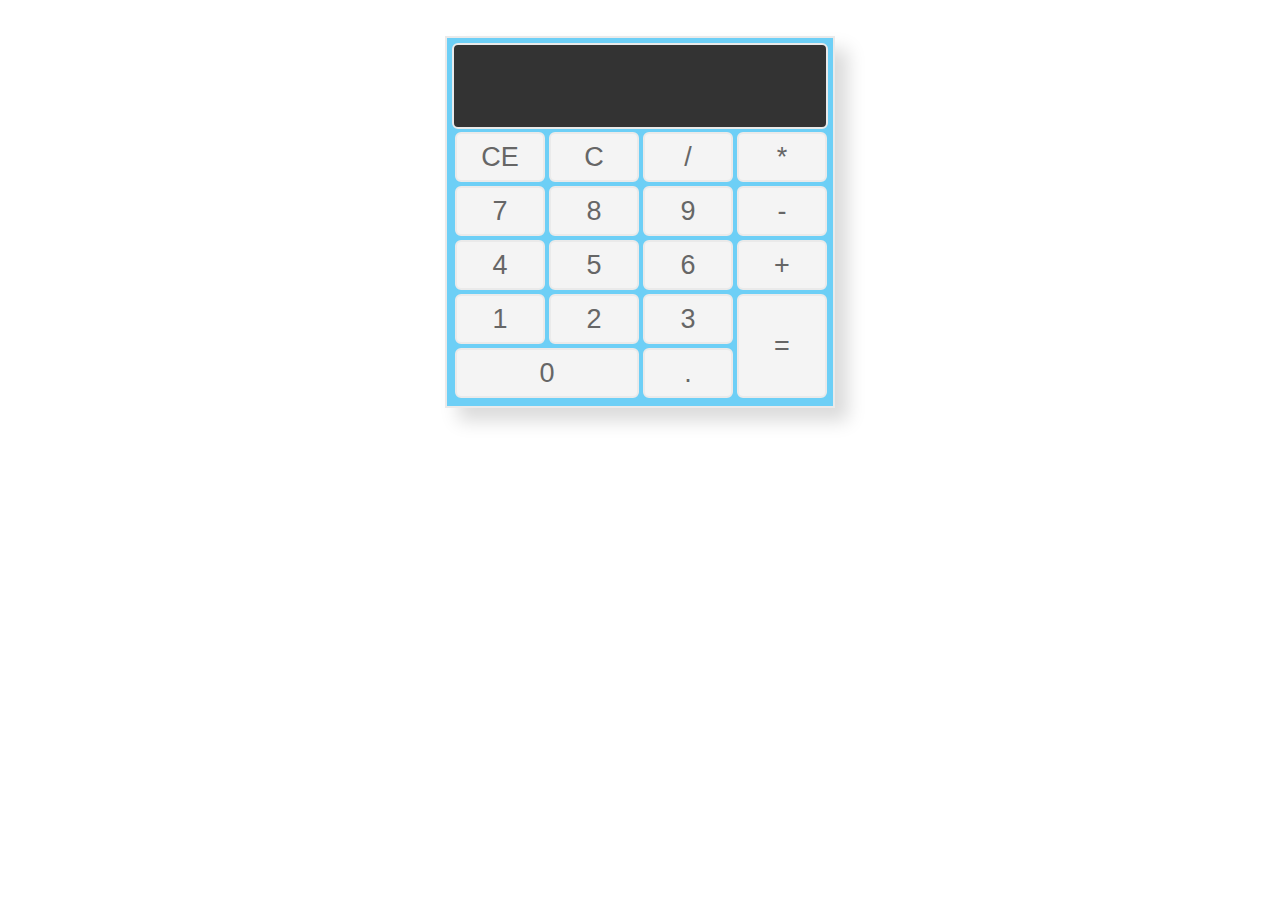
==== index.html @ 0f4b1cb3 "Rename calculator.html to index.html" ====
<!-- Version 1.0.0 21.02.2017 -->
<!DOCTYPE html>
<html lang="en">
<head>
	<meta charset="UTF-8">
	<meta http-equiv="X-UA-Compatible" content="IE=edge">
    <meta name="viewport" content="width=device-width, initial-scale=1">
	<title>Calculator JS</title>
	<link rel="stylesheet" href="style.css">
	<link rel="stylesheet" href="main.js">
</head>
<body>
	<div class="calc">
		<div class="calc_display">
			<input type="text" name="" class="calc_display-input">
		</div>
		<div class="calc_buttons">
			<table class="calc_table">
				<tr class="calc_buttons-row">
					<td>
						<button type="button" class="btn btn_default btn_hover_red clear_btn" id="ce">ce</button>
					</td>
					<td>
						<button type="button" class="btn btn_default btn_hover_red clear_btn" id="c">c</button>
					</td>
					<td>
						<button type="button" class="btn btn_default btn_hover_blue operation">/</button>
					</td>
					<td>
						<button type="button" class="btn btn_default btn_hover_blue operation">*</button>
					</td>
				</tr>
				<tr class="calc_buttons-row">
					<td>
						<button type="button" class="number btn btn_default">7</button>
					</td>
					<td>
						<button type="button" class="number btn btn_default">8</button>
					</td>
					<td>
						<button type="button" class="number btn btn_default">9</button>
					</td>
					<td>
						<button type="button" class="btn btn_default btn_hover_blue operation">-</button>
					</td>
				</tr>
				<tr class="calc_buttons-row">
					<td>
						<button type="button" class="number btn btn_default">4</button>
					</td>
					<td>
						<button type="button" class="number btn btn_default">5</button>
					</td>
					<td>
						<button type="button" class="number btn btn_default">6</button>
					</td>
					<td>
						<button type="button" class="btn btn_default btn_hover_blue operation">+</button>
					</td>
				</tr>
				<tr class="calc_buttons-row">
					<td>
						<button type="button" class="number btn btn_default">1</button>
					</td>
					<td>
						<button type="button" class="number btn btn_default">2</button>
					</td>
					<td>
						<button type="button" class="number btn btn_default">3</button>
					</td>
					<td rowspan="2">
						<button type="button" class="btn btn_default btn_tall btn_hover_blue" id="result">=</button>
					</td>
				</tr>
				<tr class="calc_buttons-row">
					<td colspan="2">
						<button type="button" class="number btn btn_default btn_wide">0</button>
					</td>
					<td>
						<button type="button" class="btn btn_default" id="decimal">.</button>
					</td>
				</tr>
			</table>
		</div>
	</div>
	<script src="main.js"></script>
</body>
</html>
---- style.css ----
:focus {
    outline-width: 0;
}

.calc {
	margin: 36px auto;
	width: 376px;
	height: 358px;
	padding: 5px;
	background-color: #6dcff6;
	border: 2px solid #eaeaea;
	-webkit-box-shadow: 13px 13px 17px #dbdbdb;
	box-shadow: 13px 14px blur 17px #dbdbdb;
}
.calc_display-input {
	width: 342px;
	height: 72px;
	border: 2px solid #eaeaea;
	border-radius: 6px;
	font-size: 48px;
	text-align: right;
	padding: 5px;
	padding-right: 15px;
	padding-left: 15px;
	background-color: #333;
	color: #f2f2f2;
}

.btn {
	width: 90px;
	height: 50px;
	background-color: #f4f4f4;
	border: 2px solid #eaeaea;
	font-size: 27px;
	color: #666;
	text-transform: uppercase;
	border-radius: 6px;
	padding: 0;
	cursor: pointer;
}

.btn:hover {
	background-color: #c2e9ff;
}

.btn_hover_red:hover {
	background-color: #d83e3e;
	color: #f2f2f2;
}

.btn_hover_blue:hover {
	background-color: #1ea2ed;
	color: #f2f2f2;
}

.btn_tall {
	height: 104px;
}

.btn_wide {
	width: 184px;
}
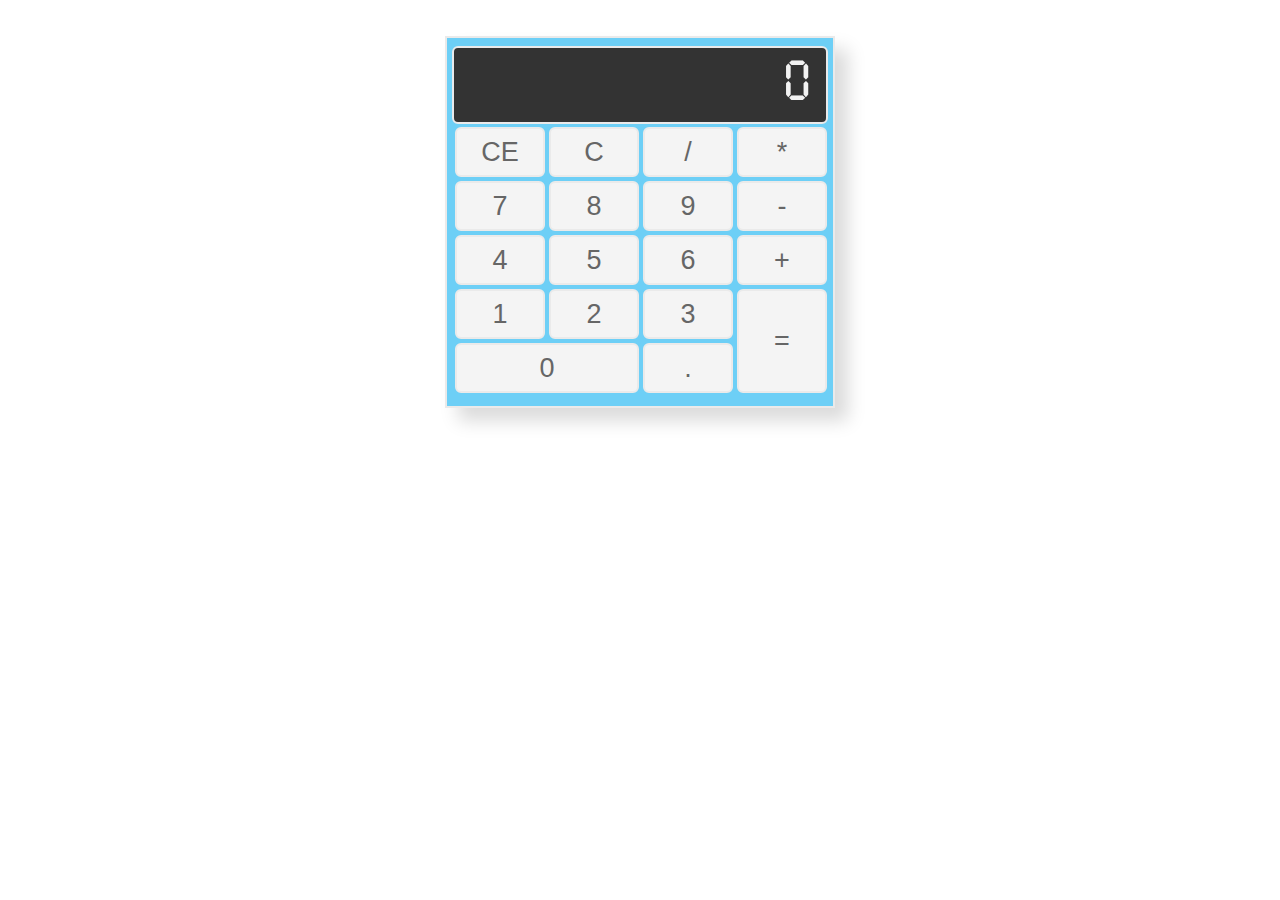
==== commit 4d8b1d84: "Add files via upload" ====
--- a/index.html
+++ b/index.html
@@ -12,7 +12,7 @@
 <body>
 	<div class="calc">
 		<div class="calc_display">
-			<input type="text" name="" class="calc_display-input">
+			<input disabled type="text" name="" id="display" value="0" class="calc_display-input">
 		</div>
 		<div class="calc_buttons">
 			<table class="calc_table">
@@ -69,7 +69,7 @@
 						<button type="button" class="number btn btn_default">3</button>
 					</td>
 					<td rowspan="2">
-						<button type="button" class="btn btn_default btn_tall btn_hover_blue" id="result">=</button>
+						<button type="button" class="btn btn_default btn_tall btn_hover_blue operation">=</button>
 					</td>
 				</tr>
 				<tr class="calc_buttons-row">
@@ -85,4 +85,4 @@
 	</div>
 	<script src="main.js"></script>
 </body>
-</html>
+</html>--- a/style.css
+++ b/style.css
@@ -1,3 +1,13 @@
+@font-face {
+	font-family: "TickingTimebombBB";
+	src: url("fonts/TickingTimebombBB.eot");
+	src: url("fonts/TickingTimebombBB.eot?#iefix")format("embedded-opentype"),
+	url("fonts/TickingTimebombBB.woff") format("woff"),
+	url("fonts/TickingTimebombBB.ttf") format("truetype");
+	font-style: normal;
+	font-weight: normal;
+}
+
 :focus {
     outline-width: 0;
 }
@@ -5,8 +15,8 @@
 .calc {
 	margin: 36px auto;
 	width: 376px;
-	height: 358px;
-	padding: 5px;
+	height: 352px;
+	padding: 8px 5px;
 	background-color: #6dcff6;
 	border: 2px solid #eaeaea;
 	-webkit-box-shadow: 13px 13px 17px #dbdbdb;
@@ -14,16 +24,17 @@
 }
 .calc_display-input {
 	width: 342px;
-	height: 72px;
+	height: 64px;
 	border: 2px solid #eaeaea;
 	border-radius: 6px;
-	font-size: 48px;
+	font-size: 60px;
 	text-align: right;
 	padding: 5px;
 	padding-right: 15px;
 	padding-left: 15px;
 	background-color: #333;
 	color: #f2f2f2;
+	font-family: 'TickingTimebombBB', sans-serif;
 }
 
 .btn {
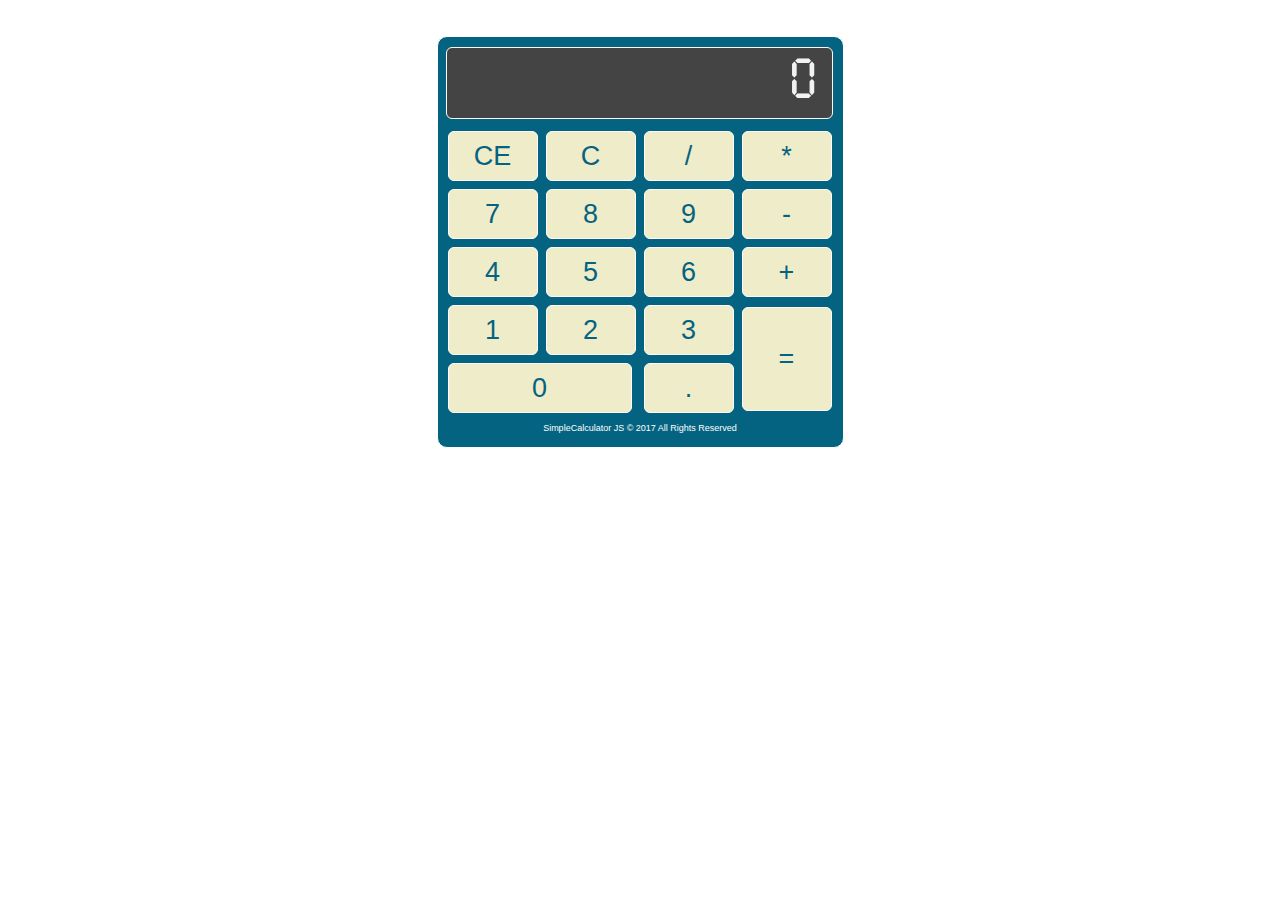
==== commit b133b27f: "Add files via upload" ====
--- a/index.html
+++ b/index.html
@@ -7,7 +7,6 @@
     <meta name="viewport" content="width=device-width, initial-scale=1">
 	<title>Calculator JS</title>
 	<link rel="stylesheet" href="style.css">
-	<link rel="stylesheet" href="main.js">
 </head>
 <body>
 	<div class="calc">
@@ -18,70 +17,71 @@
 			<table class="calc_table">
 				<tr class="calc_buttons-row">
 					<td>
-						<button type="button" class="btn btn_default btn_hover_red clear_btn" id="ce">ce</button>
+						<button type="button" class="btn clear_btn" id="ce">ce</button>
 					</td>
 					<td>
-						<button type="button" class="btn btn_default btn_hover_red clear_btn" id="c">c</button>
+						<button type="button" class="btn clear_btn" id="c">c</button>
 					</td>
 					<td>
-						<button type="button" class="btn btn_default btn_hover_blue operation">/</button>
+						<button type="button" class="btn operation">/</button>
 					</td>
 					<td>
-						<button type="button" class="btn btn_default btn_hover_blue operation">*</button>
+						<button type="button" class="btn operation">*</button>
 					</td>
 				</tr>
 				<tr class="calc_buttons-row">
 					<td>
-						<button type="button" class="number btn btn_default">7</button>
+						<button type="button" class="number btn">7</button>
 					</td>
 					<td>
-						<button type="button" class="number btn btn_default">8</button>
+						<button type="button" class="number btn">8</button>
 					</td>
 					<td>
-						<button type="button" class="number btn btn_default">9</button>
+						<button type="button" class="number btn">9</button>
 					</td>
 					<td>
-						<button type="button" class="btn btn_default btn_hover_blue operation">-</button>
+						<button type="button" class="btn operation">-</button>
 					</td>
 				</tr>
 				<tr class="calc_buttons-row">
 					<td>
-						<button type="button" class="number btn btn_default">4</button>
+						<button type="button" class="number btn">4</button>
 					</td>
 					<td>
-						<button type="button" class="number btn btn_default">5</button>
+						<button type="button" class="number btn">5</button>
 					</td>
 					<td>
-						<button type="button" class="number btn btn_default">6</button>
+						<button type="button" class="number btn">6</button>
 					</td>
 					<td>
-						<button type="button" class="btn btn_default btn_hover_blue operation">+</button>
+						<button type="button" class="btn operation">+</button>
 					</td>
 				</tr>
 				<tr class="calc_buttons-row">
 					<td>
-						<button type="button" class="number btn btn_default">1</button>
+						<button type="button" class="number btn">1</button>
 					</td>
 					<td>
-						<button type="button" class="number btn btn_default">2</button>
+						<button type="button" class="number btn">2</button>
 					</td>
 					<td>
-						<button type="button" class="number btn btn_default">3</button>
+						<button type="button" class="number btn">3</button>
 					</td>
 					<td rowspan="2">
-						<button type="button" class="btn btn_default btn_tall btn_hover_blue operation">=</button>
+						<button type="button" class="btn btn_tall operation">=</button>
 					</td>
 				</tr>
 				<tr class="calc_buttons-row">
 					<td colspan="2">
-						<button type="button" class="number btn btn_default btn_wide">0</button>
+						<button type="button" class="number btn btn_wide">0</button>
 					</td>
 					<td>
-						<button type="button" class="btn btn_default" id="decimal">.</button>
+						<button type="button" class="btn" id="decimal">.</button>
 					</td>
 				</tr>
 			</table>
 		</div>
+		<p>SimpleCalculator JS © 2017 All Rights Reserved</p>
 	</div>
 	<script src="main.js"></script>
 </body>
--- a/style.css
+++ b/style.css
@@ -8,60 +8,56 @@
 	font-weight: normal;
 }
 
+body {
+	background-color: #fff;
+}
+
 :focus {
     outline-width: 0;
 }
 
 .calc {
 	margin: 36px auto;
-	width: 376px;
-	height: 352px;
-	padding: 8px 5px;
-	background-color: #6dcff6;
-	border: 2px solid #eaeaea;
-	-webkit-box-shadow: 13px 13px 17px #dbdbdb;
-	box-shadow: 13px 14px blur 17px #dbdbdb;
+	width: 395px;
+	height: 390px;
+	padding: 10px 5px;
+	background-color: #046380;
+	border: 1px solid #fff;
+	border-radius: 10px;
 }
 .calc_display-input {
-	width: 342px;
-	height: 64px;
-	border: 2px solid #eaeaea;
+	margin-left: 3px;
+	margin-bottom: 7px;
+	width: 355px;
+	height: 60px;
+	border: 1px solid #fff;
 	border-radius: 6px;
 	font-size: 60px;
 	text-align: right;
 	padding: 5px;
 	padding-right: 15px;
 	padding-left: 15px;
-	background-color: #333;
+	background-color: #444;
 	color: #f2f2f2;
 	font-family: 'TickingTimebombBB', sans-serif;
 }
 
 .btn {
+	margin: 2px;
 	width: 90px;
 	height: 50px;
-	background-color: #f4f4f4;
-	border: 2px solid #eaeaea;
+	background-color: #EFECCA;
+	border: 1px solid #fff;
 	font-size: 27px;
-	color: #666;
+	color: #046380;
 	text-transform: uppercase;
 	border-radius: 6px;
 	padding: 0;
 	cursor: pointer;
 }
 
-.btn:hover {
-	background-color: #c2e9ff;
-}
-
-.btn_hover_red:hover {
-	background-color: #d83e3e;
-	color: #f2f2f2;
-}
-
-.btn_hover_blue:hover {
-	background-color: #1ea2ed;
-	color: #f2f2f2;
+.btn:active {
+	background-color: #E6E2AF;
 }
 
 .btn_tall {
@@ -70,4 +66,13 @@
 
 .btn_wide {
 	width: 184px;
+}
+
+p {
+	font-family: Arial, sans-serif;
+	font-size: 9px;
+	padding: 0;
+	margin: 5px 0px;
+	text-align: center;
+	color: #fff;
 }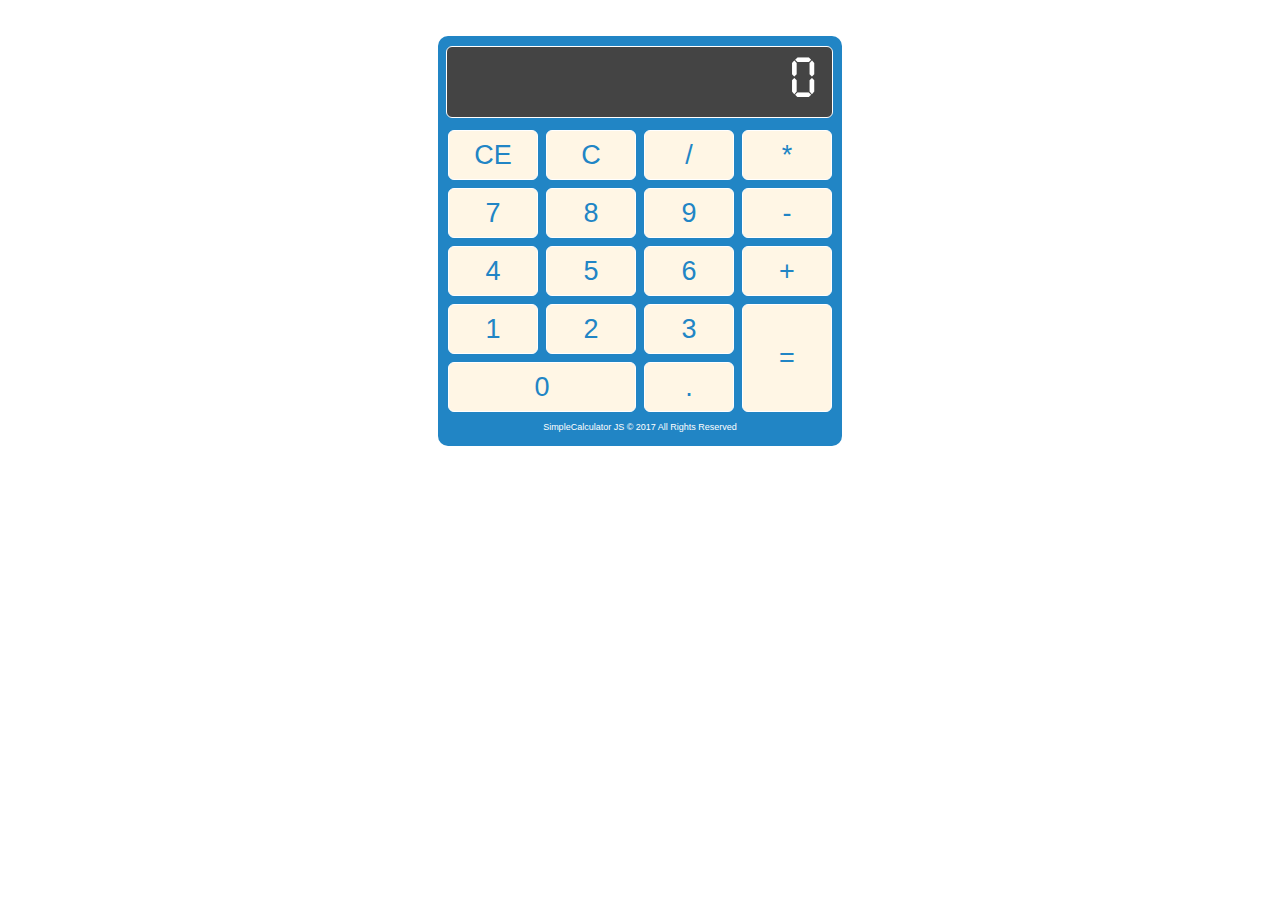
==== commit 4fe16a05: "Update index.html" ====
--- a/index.html
+++ b/index.html
@@ -5,7 +5,7 @@
 	<meta charset="UTF-8">
 	<meta http-equiv="X-UA-Compatible" content="IE=edge">
     <meta name="viewport" content="width=device-width, initial-scale=1">
-	<title>Calculator JS</title>
+	<title>SimpleCalculator JS</title>
 	<link rel="stylesheet" href="style.css">
 </head>
 <body>
@@ -85,4 +85,4 @@
 	</div>
 	<script src="main.js"></script>
 </body>
-</html>+</html>
--- a/style.css
+++ b/style.css
@@ -18,11 +18,10 @@
 
 .calc {
 	margin: 36px auto;
-	width: 395px;
+	width: 394px;
 	height: 390px;
 	padding: 10px 5px;
-	background-color: #046380;
-	border: 1px solid #fff;
+	background-color: #2185C5;
 	border-radius: 10px;
 }
 .calc_display-input {
@@ -38,7 +37,7 @@
 	padding-right: 15px;
 	padding-left: 15px;
 	background-color: #444;
-	color: #f2f2f2;
+	color: #fff;
 	font-family: 'TickingTimebombBB', sans-serif;
 }
 
@@ -46,10 +45,10 @@
 	margin: 2px;
 	width: 90px;
 	height: 50px;
-	background-color: #EFECCA;
+	background-color: #FFF6E5;
 	border: 1px solid #fff;
 	font-size: 27px;
-	color: #046380;
+	color: #2185C5;
 	text-transform: uppercase;
 	border-radius: 6px;
 	padding: 0;
@@ -57,15 +56,15 @@
 }
 
 .btn:active {
-	background-color: #E6E2AF;
+	background-color: #7ECEFD;
 }
 
 .btn_tall {
-	height: 104px;
+	height: 108px;
 }
 
 .btn_wide {
-	width: 184px;
+	width: 188px;
 }
 
 p {
@@ -75,4 +74,4 @@
 	margin: 5px 0px;
 	text-align: center;
 	color: #fff;
-}+}
